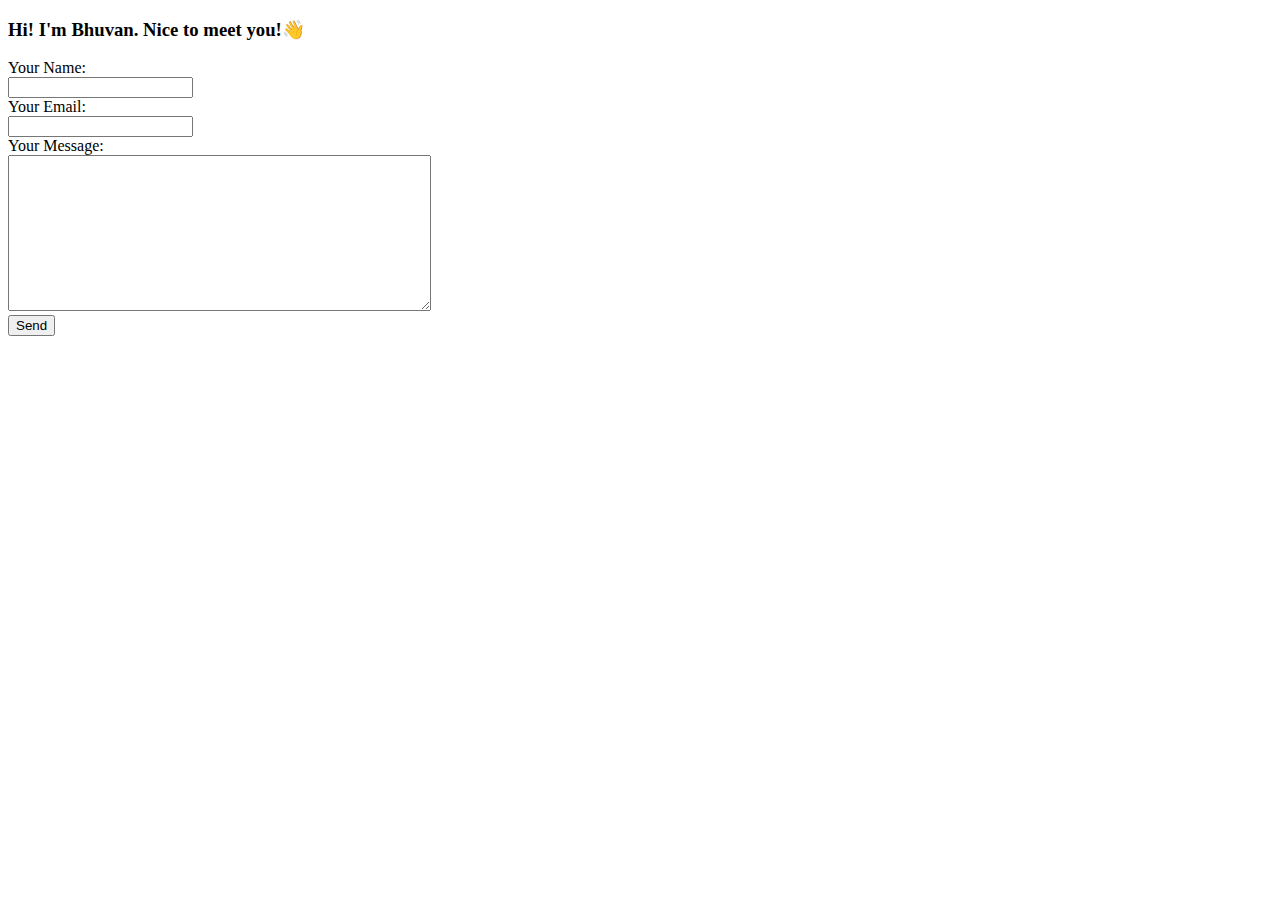
==== Direct message.html @ adeece0e "Initial file upload" ====
<!DOCTYPE html>
<html lang="en">
<head>
    <meta charset="UTF-8">
    <meta http-equiv="X-UA-Compatible" content="IE=edge">
    <meta name="viewport" content="width=device-width, initial-scale=1.0">
    <title>Direct Message to Bhuvan</title>
</head>
<body>
    <h3>Hi! I'm Bhuvan. Nice to meet you!👋</h3>
    <form action="mailto:bhuvanendrajonnalagadda4106@gmail.com" method="post" enctype="text/plain">
        <label>Your Name: </label><br>
        <input type="text" name="Sender Name" value=""><br>
        <label>Your Email: </label><br>
        <input type="email" name="Sender Email" value=""><br>
        <label>Your Message: </label><br>
        <textarea name="Sender's Message" rows = "10" cols = "50"></textarea><br>
        <input type="submit" value="Send">
    </form>
</body>
</html>
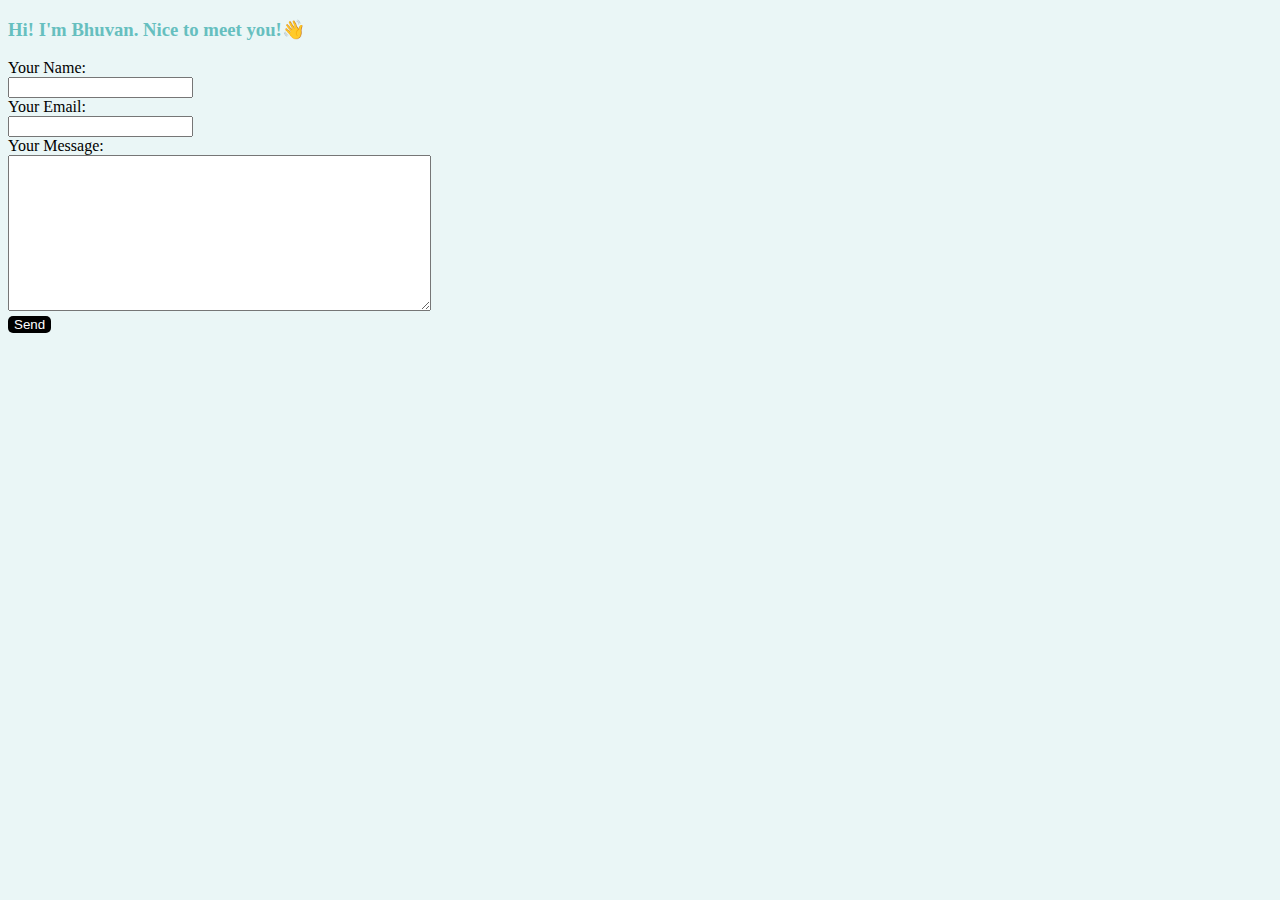
==== commit 0ef75665: "Add files via upload" ====
--- a/Direct message.html
+++ b/Direct message.html
@@ -5,6 +5,8 @@
     <meta http-equiv="X-UA-Compatible" content="IE=edge">
     <meta name="viewport" content="width=device-width, initial-scale=1.0">
     <title>Direct Message to Bhuvan</title>
+
+    <link rel="stylesheet" href="style.css">
 </head>
 <body>
     <h3>Hi! I'm Bhuvan. Nice to meet you!👋</h3>
@@ -15,7 +17,7 @@
         <input type="email" name="Sender Email" value=""><br>
         <label>Your Message: </label><br>
         <textarea name="Sender's Message" rows = "10" cols = "50"></textarea><br>
-        <input type="submit" value="Send">
+        <input type="submit" class="button" value="Send">
     </form>
 </body>
 </html>--- a/style.css
+++ b/style.css
@@ -0,0 +1,54 @@
+body {
+    background-color: #EAF6F6;
+}
+
+hr {
+    border-style: none;
+    border-top-style: dotted;
+    border-color: grey;
+    border-width: 5px;
+    width: 10%;
+}
+
+h1 {
+    color: #66BFBF;
+}
+
+h3 {
+    color: #66BFBF;
+}
+
+.button {
+    background-color: black;
+    color: #fff;
+    border: none;
+    border-radius: 5px;
+}
+
+.button:hover {
+    background-color: #678983;
+}
+
+.LinkedIn {
+    color: #2B3A55;
+}
+
+.GitHub {
+    color: #2B3A55;
+}
+
+.DM {
+    color: #2B3A55;
+}
+
+.LinkedIn:hover {
+    color: #678983;
+}
+
+.GitHub:hover {
+    color: #678983;
+}
+
+.DM:hover {
+    color: #678983;
+}